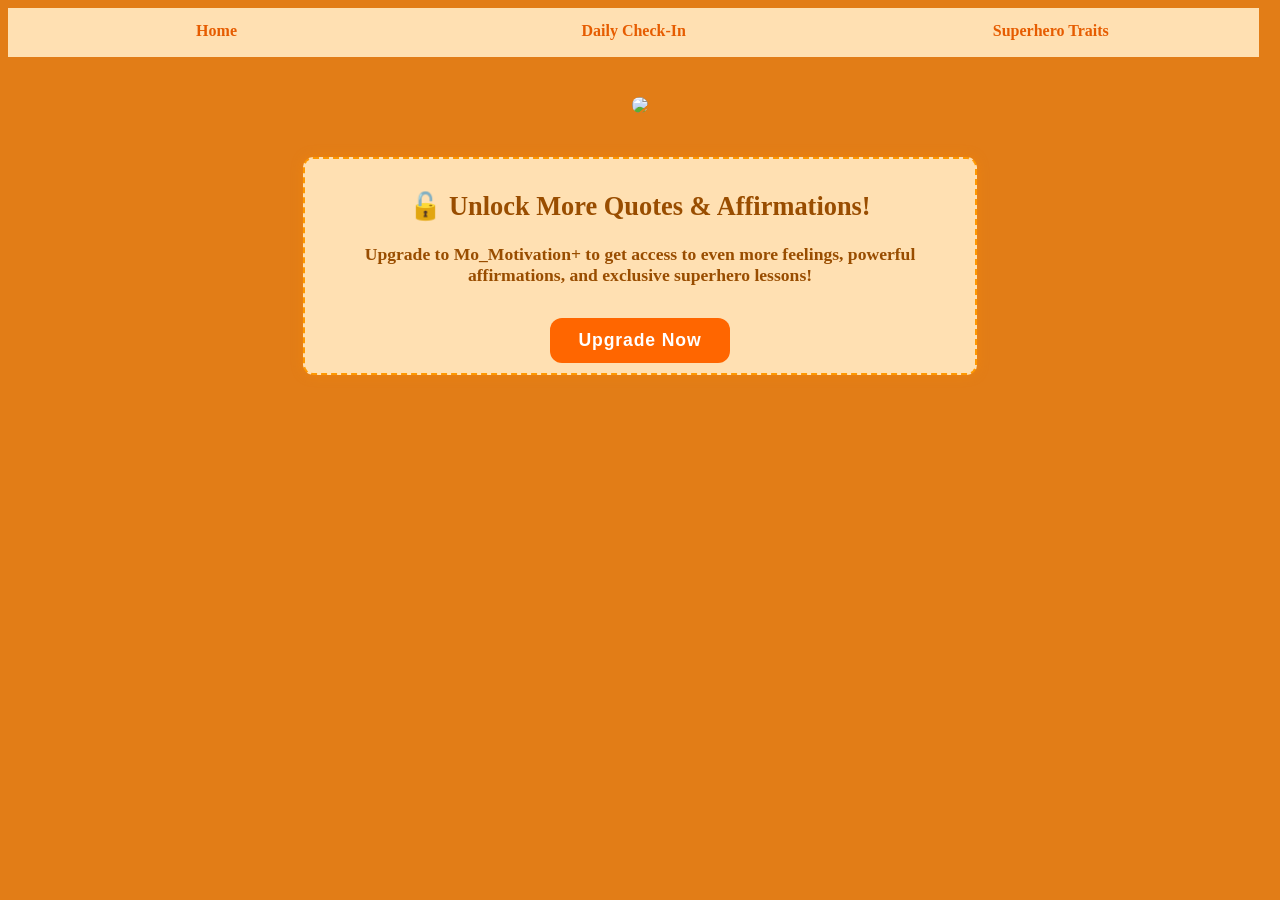
==== index.html @ dde0aa6d "Update and rename Index.html to index.html Signed-off-by: Molesh-mo <molesh455@gmail.com>" ====
<!DOCTYPE html>
<html lang="en">

<head>
    <meta charset="UTF-8" />
    <meta name="viewport" content="width=device-width, initial-scale=1.0" />
    <title>Check-In and Superhero Traits</title>
    <link rel="stylesheet" href="style.css">
</head>
<body>

    <div id="tabs-top">
        <a href="#">Home</a>
        <a href="Daily Check-In.html">Daily Check-In</a>
        <a href="superherotraits.html">Superhero Traits</a>

<div id="main-home">
    <img src="emojiApp.jpg" width="100%">
</div>



<div class="premium-box">
    <h2>🔓 Unlock More Quotes & Affirmations!</h2>
    <p>Upgrade to Mo_Motivation+ to get access to even more feelings, powerful affirmations, and exclusive superhero
        lessons!</p>
    <button class="unlock-btn" onclick="alert('Upgrade coming soon!')">Upgrade Now</button>
</div>

<script src="script.js"></script>

</body>

</html>
---- style.css ----
body {
    font-family: 'Times New Roman', Times, serif;
    height: 100%;
    text-align: center;
    
}

h1 {
    color: #ffe0b2;
}

#feeling-section {
    padding: 40px 20px;
    text-align: center;
    border-radius: 20px;
    max-width: 600px;
    margin: 40px auto;
}
#feeling-section h1 {
    margin-bottom: 80px;

}

#feeling-section .question{
    font-size: larger;
    margin-bottom: 40px;
    padding-bottom: 20px;
}

#trait-section{
       padding: 40px 20px;
        text-align: center;
        border-radius: 20px;
        max-width: 600px;
        margin: 40px auto;

}
#trait-section h1{
    margin-bottom: 80px;
}

#trait-section .question{
    font-size: larger;
    margin-bottom: 40px;
    padding-bottom: 20px;
}
.section {
    margin-bottom: 60px;
}
img {
    width: 50%;
    height:auto;
    margin-top: 30px;
    margin-bottom: 30px;
    padding: 10px;
    border-radius: 20px;
}


#tabs-top a {
    float: left;
    display: block;
    width: 33%;
    height: 35px;
    font-weight: 800;
    text-align: center;
    text-decoration: none;
    padding-top: 14px;
    background: #ffe0b2;
    color: #e65c00;
}

.emoji-grid {
    display: grid;
    grid-template-columns: repeat(5, 60px);
    grid-gap: 50px;
    justify-content: center;
    align-items: center;
    margin: 40px 0;
    font-size: 32px;
    max-width: 600px;
}




.message-box {
    background-color: #fff;
    color: #111827;
    padding: 20px 20px;
    border-radius: 10px;
    box-shadow: 0 2px 6px rgba(0, 0, 0, 0.1);
    max-width: 500px;
    margin: 0 auto;
    margin-top: 30px;
    font-size: 1.1rem;
}

.emoji {
    cursor: pointer;
    transition: transform 0.2s;
}

.emoji:hover {
    transform: scale(1.2);
}

.premium-box {
    padding: 10px;
    background-color: #ffe0b2;
    border: 2px dashed #ff9800;
    border-radius: 10px;
    max-width: 650px;
    margin: 0 auto 30px;
    font-size: 1.1rem;
    font-weight: 600;
    color: #994d00;
    box-shadow: 0 0 12px rgba(255, 140, 0, 0.4);
}

.unlock-btn {
    background-color: #ff6600;
    color: white;
    padding: 12px 28px;
    font-size: 1.1rem;
    border: none;
    border-radius: 12px;
    cursor: pointer;
    margin-top: 15px;
    transition: background-color 0.3s ease;
    font-weight: bold;
    letter-spacing: 0.05em;
}

.unlock-btn:hover {
    background-color: #e65c00;
}

body {
    background-color: #e27d17;
}

.section {
    max-width: 800px;
    width: 90%;
    margin-bottom: 50px;
}

.emoji-container {
    display: flex;
    justify-content: center;
    gap: 18px;
    flex-wrap: wrap;
    margin: 20px 0 10px;
    align-items: center;
    height: 100vh;
}


.emoji-block {
    display: flex;
    flex-direction: column;
    align-items: center;
    cursor: pointer;
    user-select: none;
    transition: transform 0.2s ease-in-out;
    width: 60px;
}

.emoji-block:hover {
    transform: scale(1.3);
}

.emoji {
    font-size: 3.2rem;
    line-height: 1;
    margin-bottom: 6px;
}

.label {
    font-size: 0.9rem;
    font-weight: 350;
    color: #6b3e00;
}
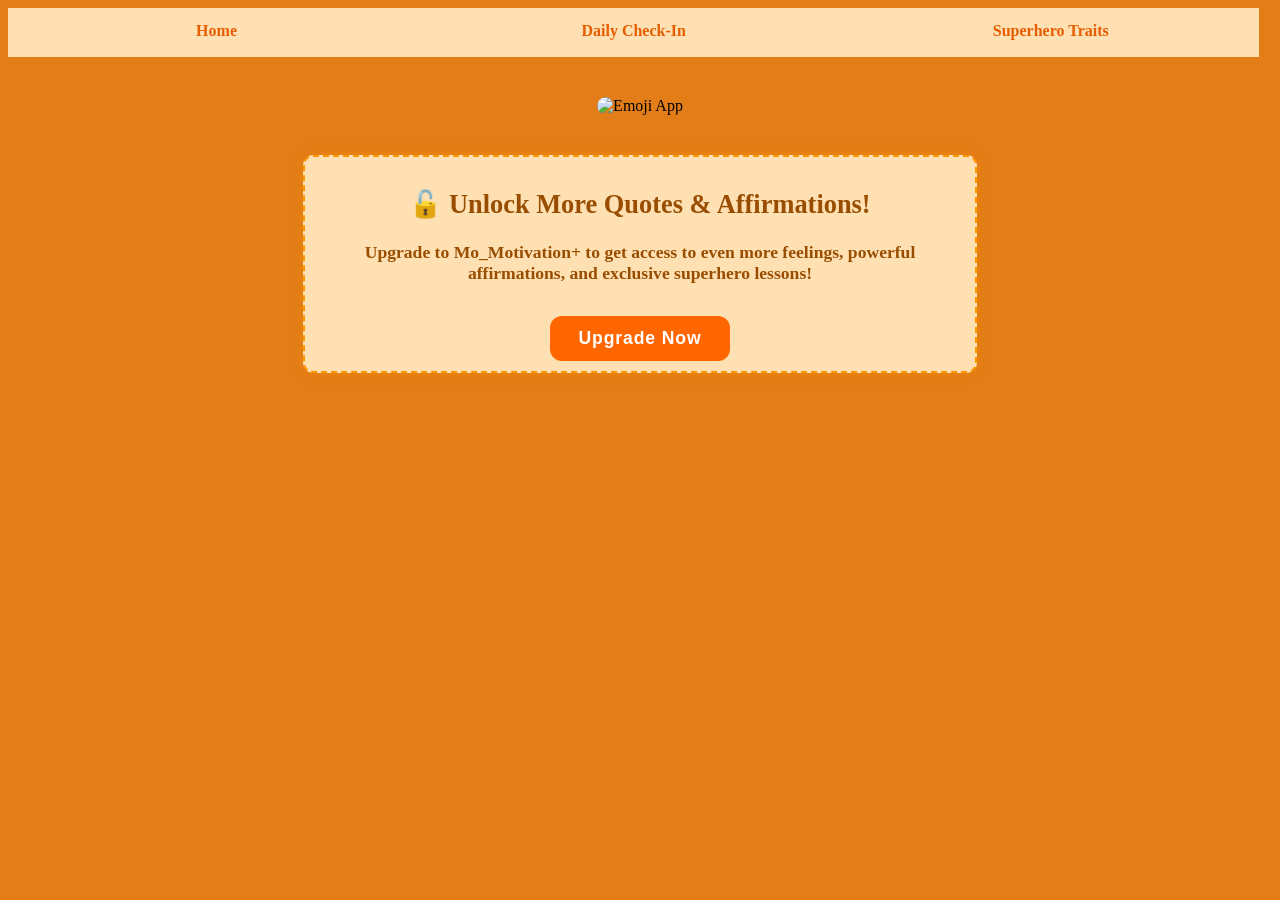
==== commit 797aae1d: "Update index.html Signed-off-by: Molesh-mo <molesh455@gmail.com>" ====
--- a/index.html
+++ b/index.html
@@ -15,7 +15,7 @@
         <a href="superherotraits.html">Superhero Traits</a>
 
 <div id="main-home">
-    <img src="emojiApp.jpg" width="100%">
+    <img src="<img src="images/emojiApp.jpg" alt="Emoji App" width="100%">
 </div>
 
 
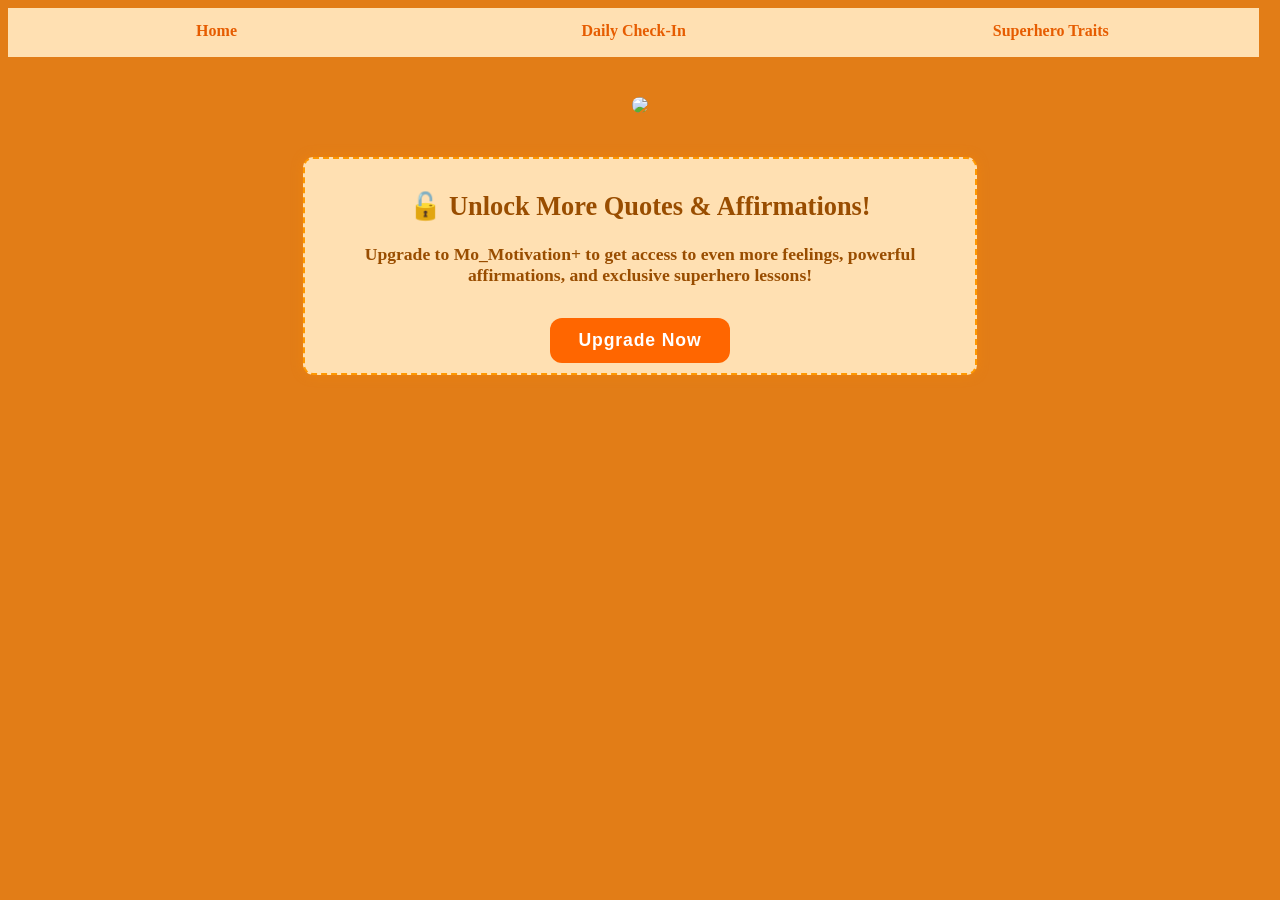
==== commit cb6272a6: "Update index.html Signed-off-by: Molesh-mo <molesh455@gmail.com>" ====
--- a/index.html
+++ b/index.html
@@ -15,7 +15,7 @@
         <a href="superherotraits.html">Superhero Traits</a>
 
 <div id="main-home">
-    <img src="<img src="images/emojiApp.jpg" alt="Emoji App" width="100%">
+    <img src="<img src="images/emoji.jpg" width="100%">
 </div>
 
 
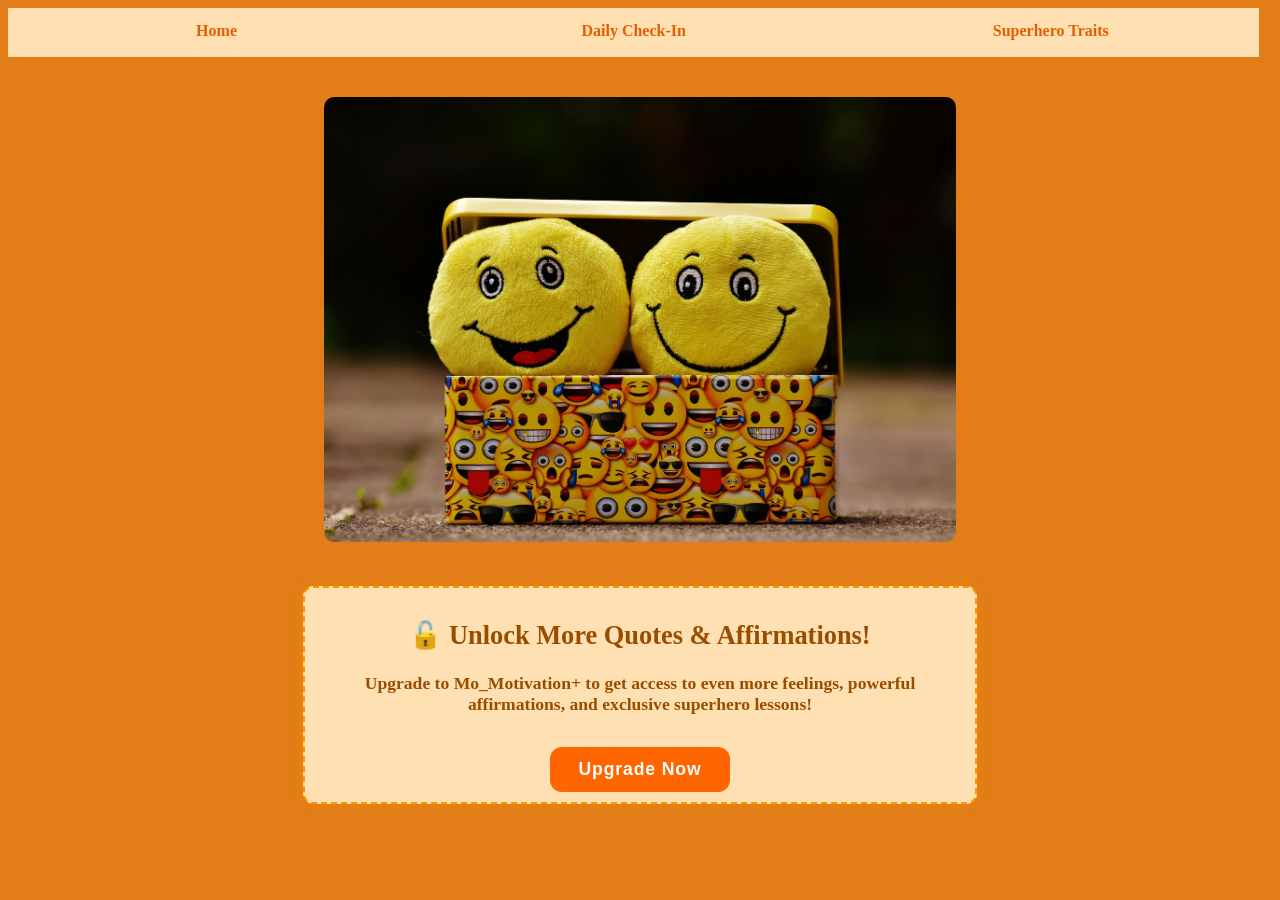
==== commit c00b2863: "Update index.html Signed-off-by: Molesh-mo <molesh455@gmail.com>" ====
--- a/index.html
+++ b/index.html
@@ -15,7 +15,7 @@
         <a href="superherotraits.html">Superhero Traits</a>
 
 <div id="main-home">
-    <img src="<img src="images/emoji.jpg" width="100%">
+    <img src="images/emoji.jpg" width="100%">
 </div>
 
 
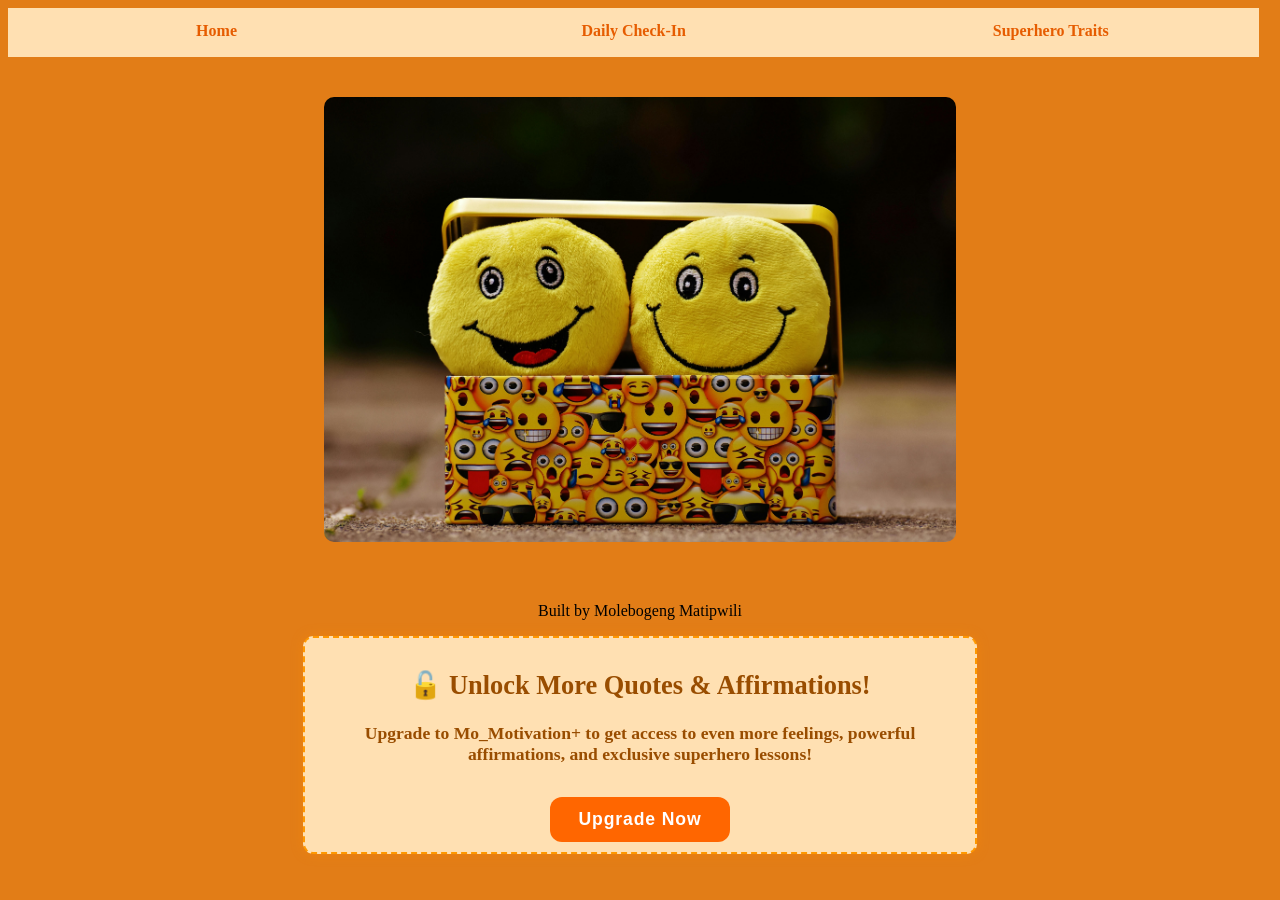
==== commit 1d8e8169: "Update index.html Signed-off-by: Molesh-mo <molesh455@gmail.com>" ====
--- a/index.html
+++ b/index.html
@@ -16,6 +16,9 @@
 
 <div id="main-home">
     <img src="images/emoji.jpg" width="100%">
+
+    <p class="footer">Built by Molebogeng Matipwili</p>
+
 </div>
 
 
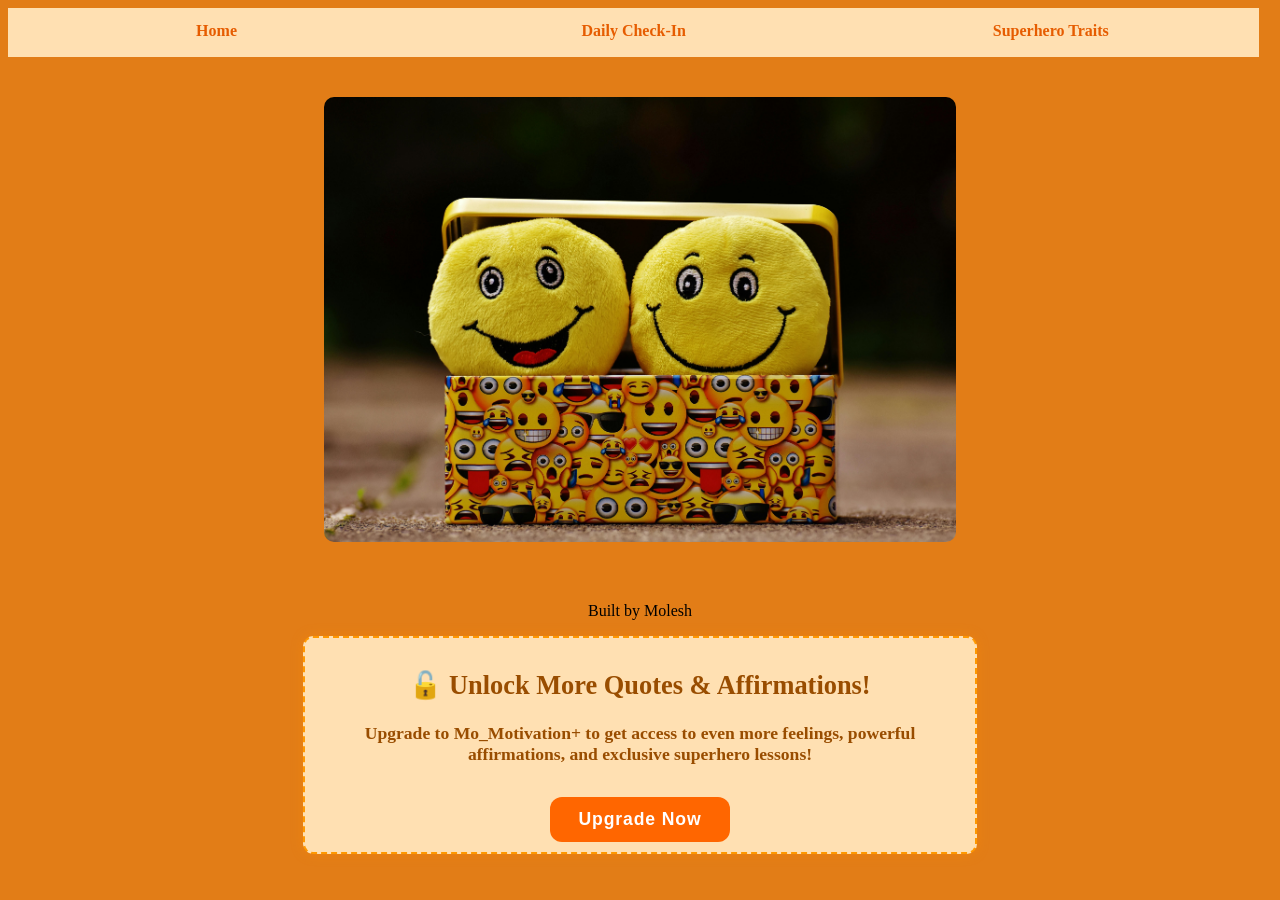
==== commit ef478038: "Update index.html Signed-off-by: Molesh-mo <molesh455@gmail.com>" ====
--- a/index.html
+++ b/index.html
@@ -17,7 +17,7 @@
 <div id="main-home">
     <img src="images/emoji.jpg" width="100%">
 
-    <p class="footer">Built by Molebogeng Matipwili</p>
+    <p class="footer">Built by Molesh</p>
 
 </div>
 
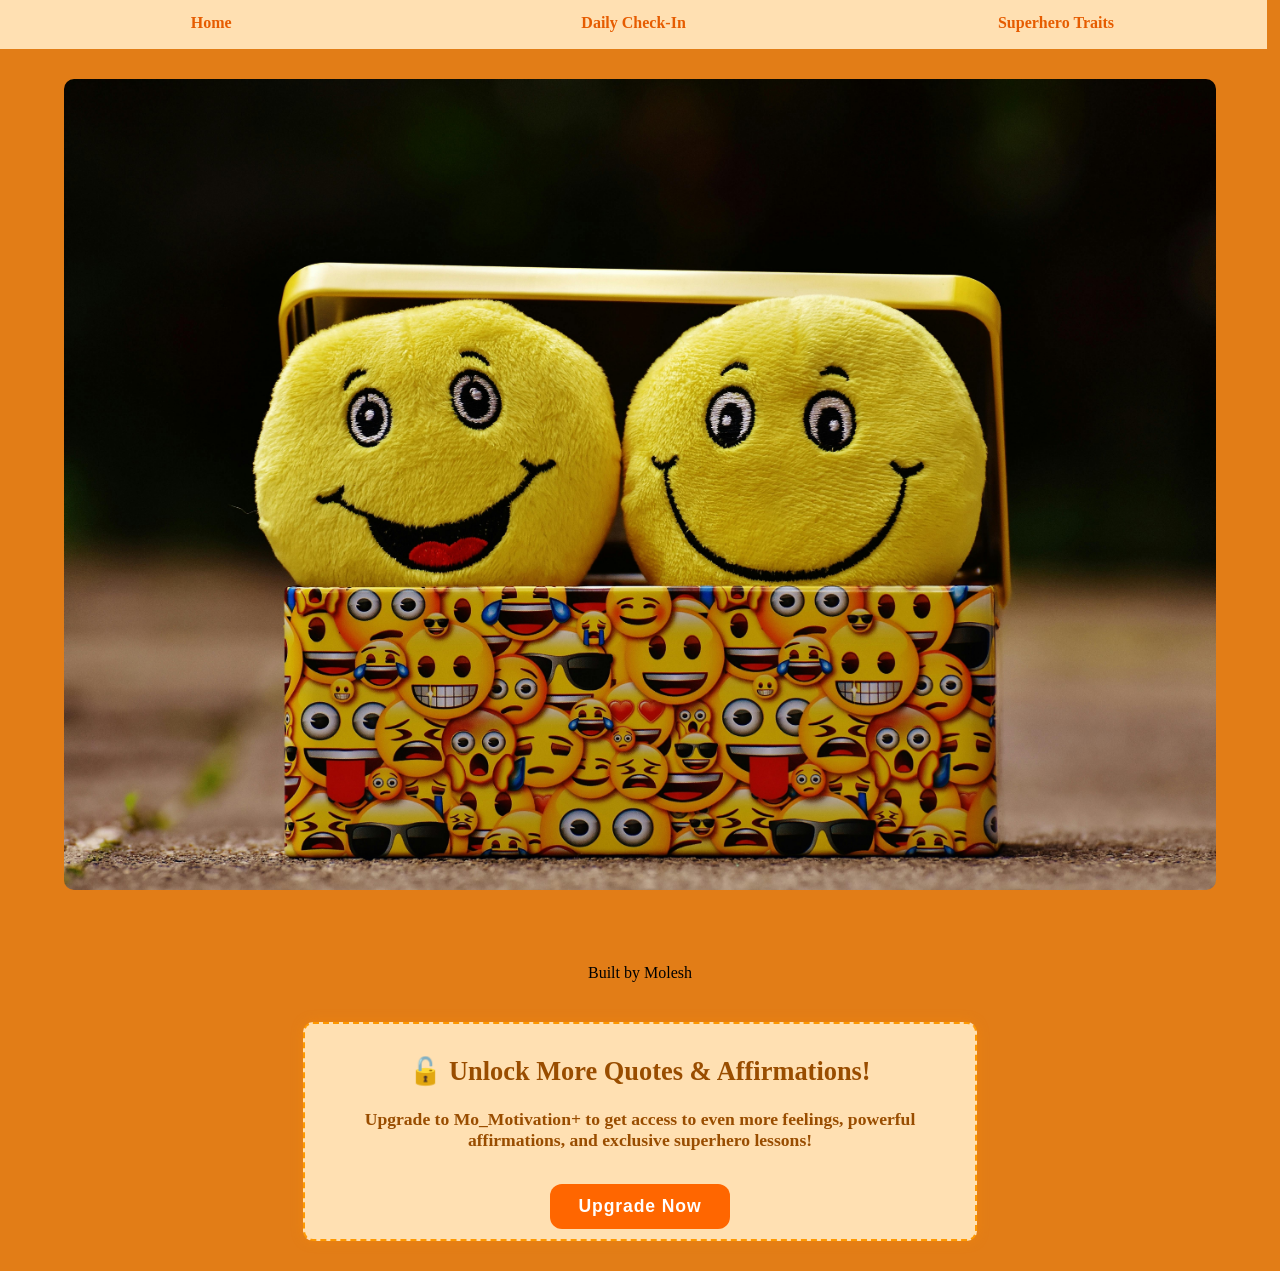
==== commit 0aca9757: "Update index.html Signed-off-by: Molesh-mo <molesh455@gmail.com>" ====
--- a/index.html
+++ b/index.html
@@ -13,6 +13,7 @@
         <a href="#">Home</a>
         <a href="Daily Check-In.html">Daily Check-In</a>
         <a href="superherotraits.html">Superhero Traits</a>
+    </div>
 
 <div id="main-home">
     <img src="images/emoji.jpg" width="100%">
--- a/style.css
+++ b/style.css
@@ -2,6 +2,9 @@
     font-family: 'Times New Roman', Times, serif;
     height: 100%;
     text-align: center;
+    flex-direction: column;
+    display: flex;
+    margin: 0;
     
 }
 
@@ -44,14 +47,15 @@
     margin-bottom: 40px;
     padding-bottom: 20px;
 }
+
 .section {
     margin-bottom: 60px;
 }
 img {
-    width: 50%;
+    width: 90%;
     height:auto;
-    margin-top: 30px;
-    margin-bottom: 30px;
+    margin-top: 20px;
+    margin-bottom: 20px;
     padding: 10px;
     border-radius: 20px;
 }
@@ -153,7 +157,7 @@
     flex-wrap: wrap;
     margin: 20px 0 10px;
     align-items: center;
-    height: 100vh;
+    min-height: 100px;
 }
 
 
@@ -182,3 +186,8 @@
     font-weight: 350;
     color: #6b3e00;
 }
+
+.footer {
+    text-align: center;
+    margin: 40px;
+}
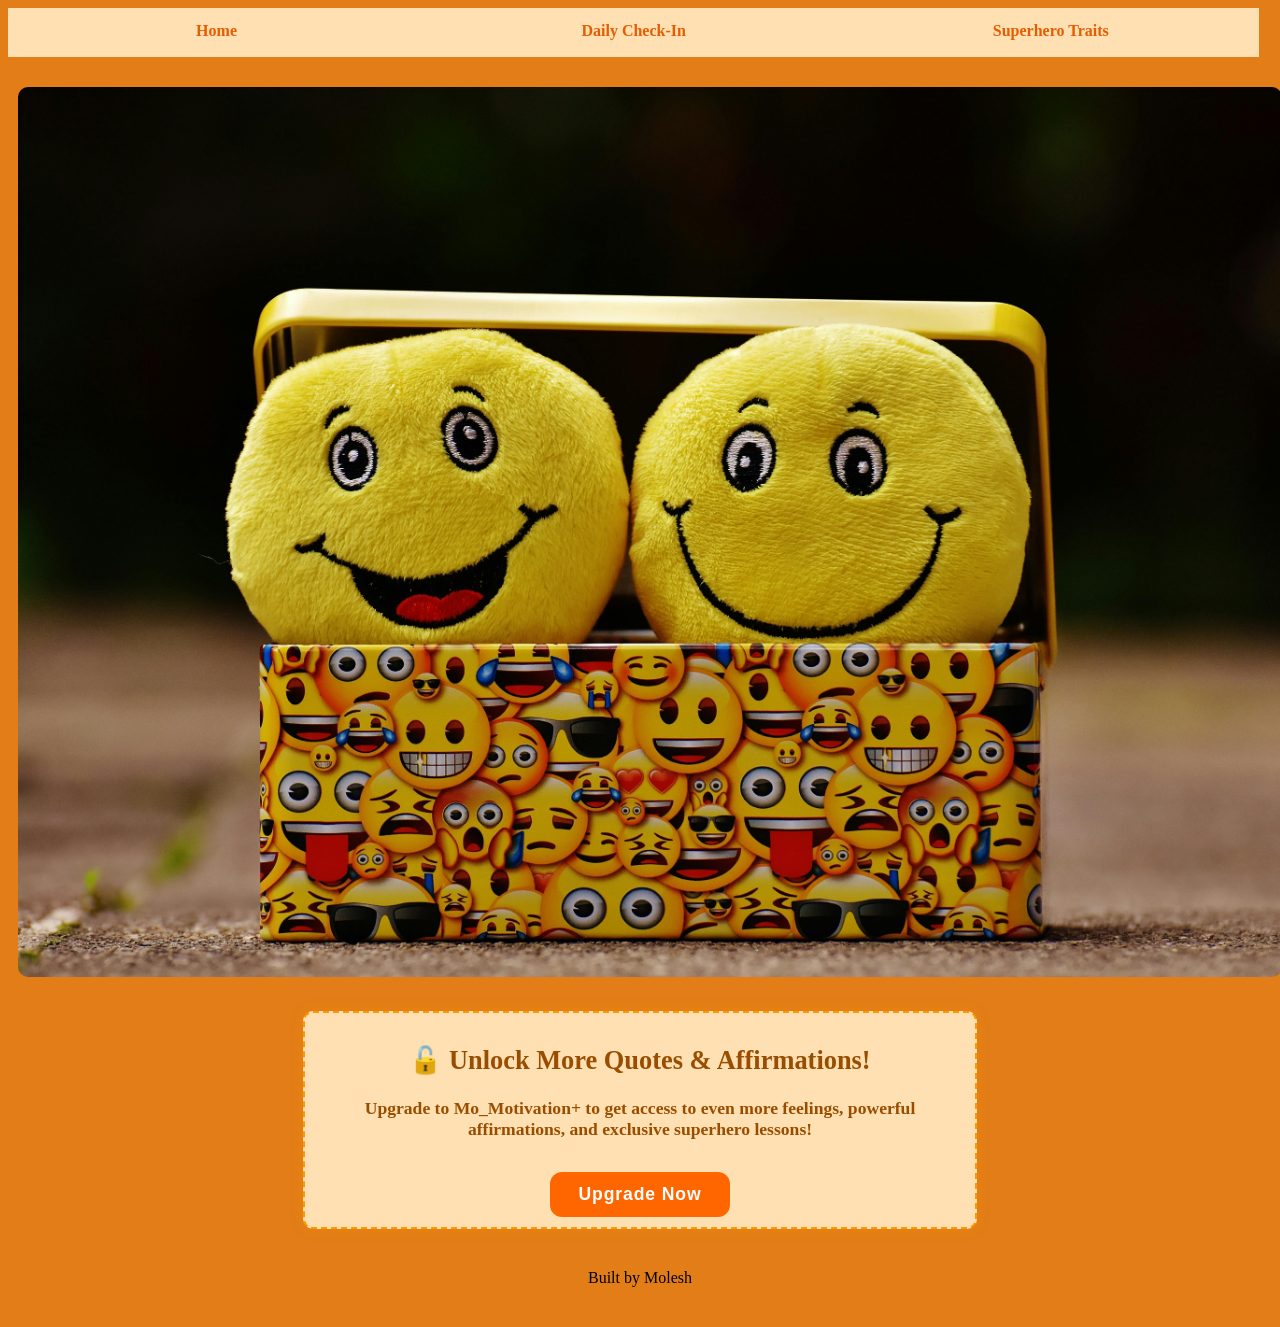
==== commit 523c6ba4: "Update index.html Signed-off-by: Molesh-mo <molesh455@gmail.com>" ====
--- a/index.html
+++ b/index.html
@@ -17,12 +17,7 @@
 
 <div id="main-home">
     <img src="images/emoji.jpg" width="100%">
-
-    <p class="footer">Built by Molesh</p>
-
 </div>
-
-
 
 <div class="premium-box">
     <h2>🔓 Unlock More Quotes & Affirmations!</h2>
@@ -30,7 +25,7 @@
         lessons!</p>
     <button class="unlock-btn" onclick="alert('Upgrade coming soon!')">Upgrade Now</button>
 </div>
-
+<p class="footer">Built by Molesh</p>
 <script src="script.js"></script>
 
 </body>
--- a/style.css
+++ b/style.css
@@ -1,11 +1,6 @@
 body {
     font-family: 'Times New Roman', Times, serif;
-    height: 100%;
-    text-align: center;
-    flex-direction: column;
-    display: flex;
-    margin: 0;
-    
+    height: 100%;    
 }
 
 h1 {
@@ -52,7 +47,7 @@
     margin-bottom: 60px;
 }
 img {
-    width: 90%;
+    width: 100%;
     height:auto;
     margin-top: 20px;
     margin-bottom: 20px;
@@ -84,10 +79,6 @@
     font-size: 32px;
     max-width: 600px;
 }
-
-
-
-
 .message-box {
     background-color: #fff;
     color: #111827;
@@ -119,6 +110,7 @@
     font-size: 1.1rem;
     font-weight: 600;
     color: #994d00;
+    text-align: center;
     box-shadow: 0 0 12px rgba(255, 140, 0, 0.4);
 }
 
@@ -134,6 +126,7 @@
     transition: background-color 0.3s ease;
     font-weight: bold;
     letter-spacing: 0.05em;
+    text-align: center;
 }
 
 .unlock-btn:hover {
